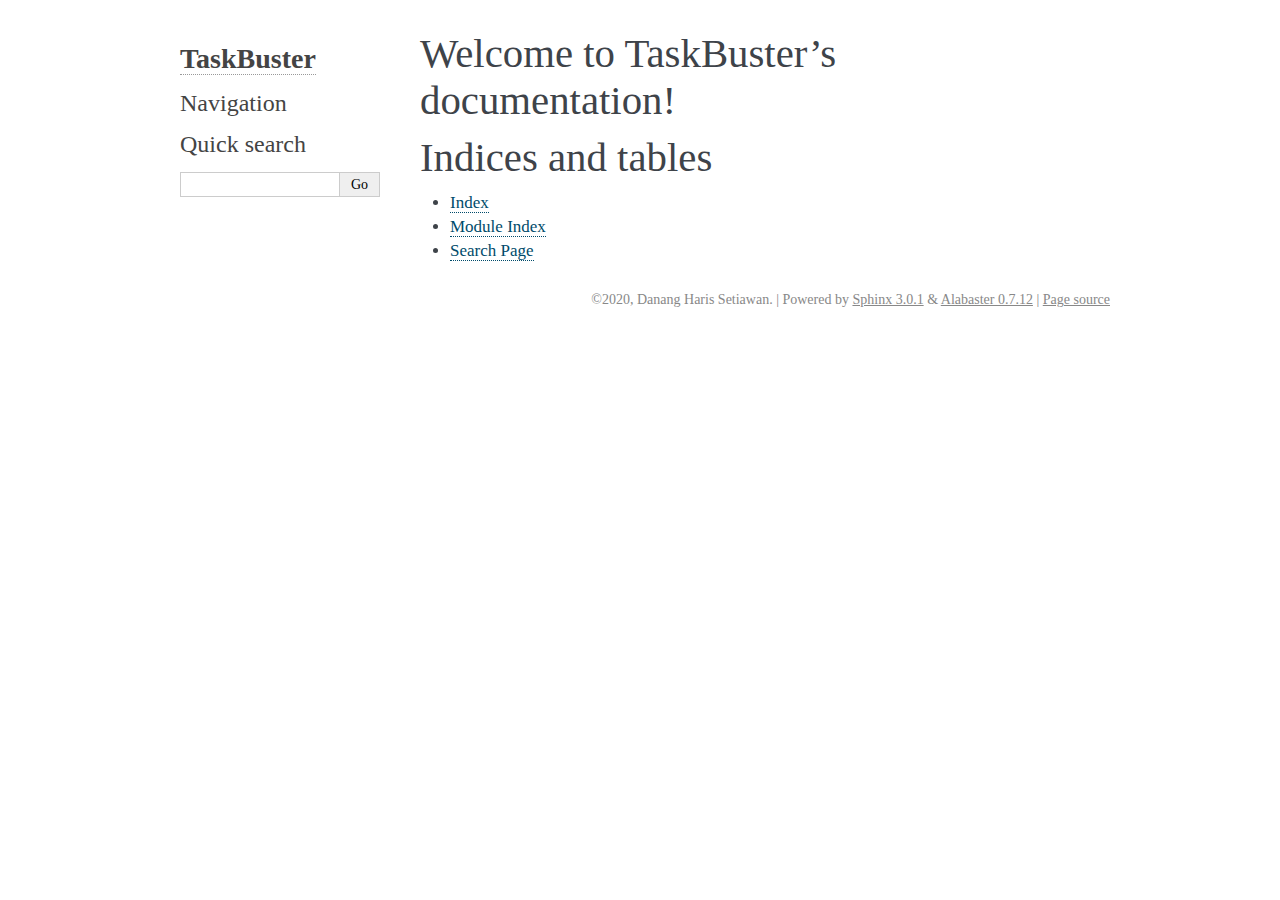
==== _build/html/index.html @ c2665f40 "Sphinx installed and configured" ====
<!DOCTYPE html>

<html>
  <head>
    <meta charset="utf-8" />
    <title>Welcome to TaskBuster’s documentation! &#8212; TaskBuster 0.1 documentation</title>
    <link rel="stylesheet" href="_static/alabaster.css" type="text/css" />
    <link rel="stylesheet" href="_static/pygments.css" type="text/css" />
    <script id="documentation_options" data-url_root="./" src="_static/documentation_options.js"></script>
    <script src="_static/jquery.js"></script>
    <script src="_static/underscore.js"></script>
    <script src="_static/doctools.js"></script>
    <script src="_static/language_data.js"></script>
    <link rel="index" title="Index" href="genindex.html" />
    <link rel="search" title="Search" href="search.html" />
   
  <link rel="stylesheet" href="_static/custom.css" type="text/css" />
  
  
  <meta name="viewport" content="width=device-width, initial-scale=0.9, maximum-scale=0.9" />

  </head><body>
  

    <div class="document">
      <div class="documentwrapper">
        <div class="bodywrapper">
          

          <div class="body" role="main">
            
  <div class="section" id="welcome-to-taskbuster-s-documentation">
<h1>Welcome to TaskBuster’s documentation!<a class="headerlink" href="#welcome-to-taskbuster-s-documentation" title="Permalink to this headline">¶</a></h1>
<div class="toctree-wrapper compound">
</div>
</div>
<div class="section" id="indices-and-tables">
<h1>Indices and tables<a class="headerlink" href="#indices-and-tables" title="Permalink to this headline">¶</a></h1>
<ul class="simple">
<li><p><a class="reference internal" href="genindex.html"><span class="std std-ref">Index</span></a></p></li>
<li><p><a class="reference internal" href="py-modindex.html"><span class="std std-ref">Module Index</span></a></p></li>
<li><p><a class="reference internal" href="search.html"><span class="std std-ref">Search Page</span></a></p></li>
</ul>
</div>


          </div>
          
        </div>
      </div>
      <div class="sphinxsidebar" role="navigation" aria-label="main navigation">
        <div class="sphinxsidebarwrapper">
<h1 class="logo"><a href="#">TaskBuster</a></h1>








<h3>Navigation</h3>

<div class="relations">
<h3>Related Topics</h3>
<ul>
  <li><a href="#">Documentation overview</a><ul>
  </ul></li>
</ul>
</div>
<div id="searchbox" style="display: none" role="search">
  <h3 id="searchlabel">Quick search</h3>
    <div class="searchformwrapper">
    <form class="search" action="search.html" method="get">
      <input type="text" name="q" aria-labelledby="searchlabel" />
      <input type="submit" value="Go" />
    </form>
    </div>
</div>
<script>$('#searchbox').show(0);</script>








        </div>
      </div>
      <div class="clearer"></div>
    </div>
    <div class="footer">
      &copy;2020, Danang Haris Setiawan.
      
      |
      Powered by <a href="http://sphinx-doc.org/">Sphinx 3.0.1</a>
      &amp; <a href="https://github.com/bitprophet/alabaster">Alabaster 0.7.12</a>
      
      |
      <a href="_sources/index.rst.txt"
          rel="nofollow">Page source</a>
    </div>

    

    
  </body>
</html>
---- _build/html/_static/alabaster.css ----
@import url("basic.css");

/* -- page layout ----------------------------------------------------------- */

body {
    font-family: Georgia, serif;
    font-size: 17px;
    background-color: #fff;
    color: #000;
    margin: 0;
    padding: 0;
}


div.document {
    width: 940px;
    margin: 30px auto 0 auto;
}

div.documentwrapper {
    float: left;
    width: 100%;
}

div.bodywrapper {
    margin: 0 0 0 220px;
}

div.sphinxsidebar {
    width: 220px;
    font-size: 14px;
    line-height: 1.5;
}

hr {
    border: 1px solid #B1B4B6;
}

div.body {
    background-color: #fff;
    color: #3E4349;
    padding: 0 30px 0 30px;
}

div.body > .section {
    text-align: left;
}

div.footer {
    width: 940px;
    margin: 20px auto 30px auto;
    font-size: 14px;
    color: #888;
    text-align: right;
}

div.footer a {
    color: #888;
}

p.caption {
    font-family: inherit;
    font-size: inherit;
}


div.relations {
    display: none;
}


div.sphinxsidebar a {
    color: #444;
    text-decoration: none;
    border-bottom: 1px dotted #999;
}

div.sphinxsidebar a:hover {
    border-bottom: 1px solid #999;
}

div.sphinxsidebarwrapper {
    padding: 18px 10px;
}

div.sphinxsidebarwrapper p.logo {
    padding: 0;
    margin: -10px 0 0 0px;
    text-align: center;
}

div.sphinxsidebarwrapper h1.logo {
    margin-top: -10px;
    text-align: center;
    margin-bottom: 5px;
    text-align: left;
}

div.sphinxsidebarwrapper h1.logo-name {
    margin-top: 0px;
}

div.sphinxsidebarwrapper p.blurb {
    margin-top: 0;
    font-style: normal;
}

div.sphinxsidebar h3,
div.sphinxsidebar h4 {
    font-family: Georgia, serif;
    color: #444;
    font-size: 24px;
    font-weight: normal;
    margin: 0 0 5px 0;
    padding: 0;
}

div.sphinxsidebar h4 {
    font-size: 20px;
}

div.sphinxsidebar h3 a {
    color: #444;
}

div.sphinxsidebar p.logo a,
div.sphinxsidebar h3 a,
div.sphinxsidebar p.logo a:hover,
div.sphinxsidebar h3 a:hover {
    border: none;
}

div.sphinxsidebar p {
    color: #555;
    margin: 10px 0;
}

div.sphinxsidebar ul {
    margin: 10px 0;
    padding: 0;
    color: #000;
}

div.sphinxsidebar ul li.toctree-l1 > a {
    font-size: 120%;
}

div.sphinxsidebar ul li.toctree-l2 > a {
    font-size: 110%;
}

div.sphinxsidebar input {
    border: 1px solid #CCC;
    font-family: Georgia, serif;
    font-size: 1em;
}

div.sphinxsidebar hr {
    border: none;
    height: 1px;
    color: #AAA;
    background: #AAA;

    text-align: left;
    margin-left: 0;
    width: 50%;
}

div.sphinxsidebar .badge {
    border-bottom: none;
}

div.sphinxsidebar .badge:hover {
    border-bottom: none;
}

/* To address an issue with donation coming after search */
div.sphinxsidebar h3.donation {
    margin-top: 10px;
}

/* -- body styles ----------------------------------------------------------- */

a {
    color: #004B6B;
    text-decoration: underline;
}

a:hover {
    color: #6D4100;
    text-decoration: underline;
}

div.body h1,
div.body h2,
div.body h3,
div.body h4,
div.body h5,
div.body h6 {
    font-family: Georgia, serif;
    font-weight: normal;
    margin: 30px 0px 10px 0px;
    padding: 0;
}

div.body h1 { margin-top: 0; padding-top: 0; font-size: 240%; }
div.body h2 { font-size: 180%; }
div.body h3 { font-size: 150%; }
div.body h4 { font-size: 130%; }
div.body h5 { font-size: 100%; }
div.body h6 { font-size: 100%; }

a.headerlink {
    color: #DDD;
    padding: 0 4px;
    text-decoration: none;
}

a.headerlink:hover {
    color: #444;
    background: #EAEAEA;
}

div.body p, div.body dd, div.body li {
    line-height: 1.4em;
}

div.admonition {
    margin: 20px 0px;
    padding: 10px 30px;
    background-color: #EEE;
    border: 1px solid #CCC;
}

div.admonition tt.xref, div.admonition code.xref, div.admonition a tt {
    background-color: #FBFBFB;
    border-bottom: 1px solid #fafafa;
}

div.admonition p.admonition-title {
    font-family: Georgia, serif;
    font-weight: normal;
    font-size: 24px;
    margin: 0 0 10px 0;
    padding: 0;
    line-height: 1;
}

div.admonition p.last {
    margin-bottom: 0;
}

div.highlight {
    background-color: #fff;
}

dt:target, .highlight {
    background: #FAF3E8;
}

div.warning {
    background-color: #FCC;
    border: 1px solid #FAA;
}

div.danger {
    background-color: #FCC;
    border: 1px solid #FAA;
    -moz-box-shadow: 2px 2px 4px #D52C2C;
    -webkit-box-shadow: 2px 2px 4px #D52C2C;
    box-shadow: 2px 2px 4px #D52C2C;
}

div.error {
    background-color: #FCC;
    border: 1px solid #FAA;
    -moz-box-shadow: 2px 2px 4px #D52C2C;
    -webkit-box-shadow: 2px 2px 4px #D52C2C;
    box-shadow: 2px 2px 4px #D52C2C;
}

div.caution {
    background-color: #FCC;
    border: 1px solid #FAA;
}

div.attention {
    background-color: #FCC;
    border: 1px solid #FAA;
}

div.important {
    background-color: #EEE;
    border: 1px solid #CCC;
}

div.note {
    background-color: #EEE;
    border: 1px solid #CCC;
}

div.tip {
    background-color: #EEE;
    border: 1px solid #CCC;
}

div.hint {
    background-color: #EEE;
    border: 1px solid #CCC;
}

div.seealso {
    background-color: #EEE;
    border: 1px solid #CCC;
}

div.topic {
    background-color: #EEE;
}

p.admonition-title {
    display: inline;
}

p.admonition-title:after {
    content: ":";
}

pre, tt, code {
    font-family: 'Consolas', 'Menlo', 'DejaVu Sans Mono', 'Bitstream Vera Sans Mono', monospace;
    font-size: 0.9em;
}

.hll {
    background-color: #FFC;
    margin: 0 -12px;
    padding: 0 12px;
    display: block;
}

img.screenshot {
}

tt.descname, tt.descclassname, code.descname, code.descclassname {
    font-size: 0.95em;
}

tt.descname, code.descname {
    padding-right: 0.08em;
}

img.screenshot {
    -moz-box-shadow: 2px 2px 4px #EEE;
    -webkit-box-shadow: 2px 2px 4px #EEE;
    box-shadow: 2px 2px 4px #EEE;
}

table.docutils {
    border: 1px solid #888;
    -moz-box-shadow: 2px 2px 4px #EEE;
    -webkit-box-shadow: 2px 2px 4px #EEE;
    box-shadow: 2px 2px 4px #EEE;
}

table.docutils td, table.docutils th {
    border: 1px solid #888;
    padding: 0.25em 0.7em;
}

table.field-list, table.footnote {
    border: none;
    -moz-box-shadow: none;
    -webkit-box-shadow: none;
    box-shadow: none;
}

table.footnote {
    margin: 15px 0;
    width: 100%;
    border: 1px solid #EEE;
    background: #FDFDFD;
    font-size: 0.9em;
}

table.footnote + table.footnote {
    margin-top: -15px;
    border-top: none;
}

table.field-list th {
    padding: 0 0.8em 0 0;
}

table.field-list td {
    padding: 0;
}

table.field-list p {
    margin-bottom: 0.8em;
}

/* Cloned from
 * https://github.com/sphinx-doc/sphinx/commit/ef60dbfce09286b20b7385333d63a60321784e68
 */
.field-name {
    -moz-hyphens: manual;
    -ms-hyphens: manual;
    -webkit-hyphens: manual;
    hyphens: manual;
}

table.footnote td.label {
    width: .1px;
    padding: 0.3em 0 0.3em 0.5em;
}

table.footnote td {
    padding: 0.3em 0.5em;
}

dl {
    margin: 0;
    padding: 0;
}

dl dd {
    margin-left: 30px;
}

blockquote {
    margin: 0 0 0 30px;
    padding: 0;
}

ul, ol {
    /* Matches the 30px from the narrow-screen "li > ul" selector below */
    margin: 10px 0 10px 30px;
    padding: 0;
}

pre {
    background: #EEE;
    padding: 7px 30px;
    margin: 15px 0px;
    line-height: 1.3em;
}

div.viewcode-block:target {
    background: #ffd;
}

dl pre, blockquote pre, li pre {
    margin-left: 0;
    padding-left: 30px;
}

tt, code {
    background-color: #ecf0f3;
    color: #222;
    /* padding: 1px 2px; */
}

tt.xref, code.xref, a tt {
    background-color: #FBFBFB;
    border-bottom: 1px solid #fff;
}

a.reference {
    text-decoration: none;
    border-bottom: 1px dotted #004B6B;
}

/* Don't put an underline on images */
a.image-reference, a.image-reference:hover {
    border-bottom: none;
}

a.reference:hover {
    border-bottom: 1px solid #6D4100;
}

a.footnote-reference {
    text-decoration: none;
    font-size: 0.7em;
    vertical-align: top;
    border-bottom: 1px dotted #004B6B;
}

a.footnote-reference:hover {
    border-bottom: 1px solid #6D4100;
}

a:hover tt, a:hover code {
    background: #EEE;
}


@media screen and (max-width: 870px) {

    div.sphinxsidebar {
    	display: none;
    }

    div.document {
       width: 100%;

    }

    div.documentwrapper {
    	margin-left: 0;
    	margin-top: 0;
    	margin-right: 0;
    	margin-bottom: 0;
    }

    div.bodywrapper {
    	margin-top: 0;
    	margin-right: 0;
    	margin-bottom: 0;
    	margin-left: 0;
    }

    ul {
    	margin-left: 0;
    }

	li > ul {
        /* Matches the 30px from the "ul, ol" selector above */
		margin-left: 30px;
	}

    .document {
    	width: auto;
    }

    .footer {
    	width: auto;
    }

    .bodywrapper {
    	margin: 0;
    }

    .footer {
    	width: auto;
    }

    .github {
        display: none;
    }



}



@media screen and (max-width: 875px) {

    body {
        margin: 0;
        padding: 20px 30px;
    }

    div.documentwrapper {
        float: none;
        background: #fff;
    }

    div.sphinxsidebar {
        display: block;
        float: none;
        width: 102.5%;
        margin: 50px -30px -20px -30px;
        padding: 10px 20px;
        background: #333;
        color: #FFF;
    }

    div.sphinxsidebar h3, div.sphinxsidebar h4, div.sphinxsidebar p,
    div.sphinxsidebar h3 a {
        color: #fff;
    }

    div.sphinxsidebar a {
        color: #AAA;
    }

    div.sphinxsidebar p.logo {
        display: none;
    }

    div.document {
        width: 100%;
        margin: 0;
    }

    div.footer {
        display: none;
    }

    div.bodywrapper {
        margin: 0;
    }

    div.body {
        min-height: 0;
        padding: 0;
    }

    .rtd_doc_footer {
        display: none;
    }

    .document {
        width: auto;
    }

    .footer {
        width: auto;
    }

    .footer {
        width: auto;
    }

    .github {
        display: none;
    }
}


/* misc. */

.revsys-inline {
    display: none!important;
}

/* Make nested-list/multi-paragraph items look better in Releases changelog
 * pages. Without this, docutils' magical list fuckery causes inconsistent
 * formatting between different release sub-lists.
 */
div#changelog > div.section > ul > li > p:only-child {
    margin-bottom: 0;
}

/* Hide fugly table cell borders in ..bibliography:: directive output */
table.docutils.citation, table.docutils.citation td, table.docutils.citation th {
  border: none;
  /* Below needed in some edge cases; if not applied, bottom shadows appear */
  -moz-box-shadow: none;
  -webkit-box-shadow: none;
  box-shadow: none;
}


/* relbar */

.related {
    line-height: 30px;
    width: 100%;
    font-size: 0.9rem;
}

.related.top {
    border-bottom: 1px solid #EEE;
    margin-bottom: 20px;
}

.related.bottom {
    border-top: 1px solid #EEE;
}

.related ul {
    padding: 0;
    margin: 0;
    list-style: none;
}

.related li {
    display: inline;
}

nav#rellinks {
    float: right;
}

nav#rellinks li+li:before {
    content: "|";
}

nav#breadcrumbs li+li:before {
    content: "\00BB";
}

/* Hide certain items when printing */
@media print {
    div.related {
        display: none;
    }
}
---- _build/html/_static/pygments.css ----
.highlight .hll { background-color: #ffffcc }
.highlight  { background: #f8f8f8; }
.highlight .c { color: #8f5902; font-style: italic } /* Comment */
.highlight .err { color: #a40000; border: 1px solid #ef2929 } /* Error */
.highlight .g { color: #000000 } /* Generic */
.highlight .k { color: #004461; font-weight: bold } /* Keyword */
.highlight .l { color: #000000 } /* Literal */
.highlight .n { color: #000000 } /* Name */
.highlight .o { color: #582800 } /* Operator */
.highlight .x { color: #000000 } /* Other */
.highlight .p { color: #000000; font-weight: bold } /* Punctuation */
.highlight .ch { color: #8f5902; font-style: italic } /* Comment.Hashbang */
.highlight .cm { color: #8f5902; font-style: italic } /* Comment.Multiline */
.highlight .cp { color: #8f5902 } /* Comment.Preproc */
.highlight .cpf { color: #8f5902; font-style: italic } /* Comment.PreprocFile */
.highlight .c1 { color: #8f5902; font-style: italic } /* Comment.Single */
.highlight .cs { color: #8f5902; font-style: italic } /* Comment.Special */
.highlight .gd { color: #a40000 } /* Generic.Deleted */
.highlight .ge { color: #000000; font-style: italic } /* Generic.Emph */
.highlight .gr { color: #ef2929 } /* Generic.Error */
.highlight .gh { color: #000080; font-weight: bold } /* Generic.Heading */
.highlight .gi { color: #00A000 } /* Generic.Inserted */
.highlight .go { color: #888888 } /* Generic.Output */
.highlight .gp { color: #745334 } /* Generic.Prompt */
.highlight .gs { color: #000000; font-weight: bold } /* Generic.Strong */
.highlight .gu { color: #800080; font-weight: bold } /* Generic.Subheading */
.highlight .gt { color: #a40000; font-weight: bold } /* Generic.Traceback */
.highlight .kc { color: #004461; font-weight: bold } /* Keyword.Constant */
.highlight .kd { color: #004461; font-weight: bold } /* Keyword.Declaration */
.highlight .kn { color: #004461; font-weight: bold } /* Keyword.Namespace */
.highlight .kp { color: #004461; font-weight: bold } /* Keyword.Pseudo */
.highlight .kr { color: #004461; font-weight: bold } /* Keyword.Reserved */
.highlight .kt { color: #004461; font-weight: bold } /* Keyword.Type */
.highlight .ld { color: #000000 } /* Literal.Date */
.highlight .m { color: #990000 } /* Literal.Number */
.highlight .s { color: #4e9a06 } /* Literal.String */
.highlight .na { color: #c4a000 } /* Name.Attribute */
.highlight .nb { color: #004461 } /* Name.Builtin */
.highlight .nc { color: #000000 } /* Name.Class */
.highlight .no { color: #000000 } /* Name.Constant */
.highlight .nd { color: #888888 } /* Name.Decorator */
.highlight .ni { color: #ce5c00 } /* Name.Entity */
.highlight .ne { color: #cc0000; font-weight: bold } /* Name.Exception */
.highlight .nf { color: #000000 } /* Name.Function */
.highlight .nl { color: #f57900 } /* Name.Label */
.highlight .nn { color: #000000 } /* Name.Namespace */
.highlight .nx { color: #000000 } /* Name.Other */
.highlight .py { color: #000000 } /* Name.Property */
.highlight .nt { color: #004461; font-weight: bold } /* Name.Tag */
.highlight .nv { color: #000000 } /* Name.Variable */
.highlight .ow { color: #004461; font-weight: bold } /* Operator.Word */
.highlight .w { color: #f8f8f8; text-decoration: underline } /* Text.Whitespace */
.highlight .mb { color: #990000 } /* Literal.Number.Bin */
.highlight .mf { color: #990000 } /* Literal.Number.Float */
.highlight .mh { color: #990000 } /* Literal.Number.Hex */
.highlight .mi { color: #990000 } /* Literal.Number.Integer */
.highlight .mo { color: #990000 } /* Literal.Number.Oct */
.highlight .sa { color: #4e9a06 } /* Literal.String.Affix */
.highlight .sb { color: #4e9a06 } /* Literal.String.Backtick */
.highlight .sc { color: #4e9a06 } /* Literal.String.Char */
.highlight .dl { color: #4e9a06 } /* Literal.String.Delimiter */
.highlight .sd { color: #8f5902; font-style: italic } /* Literal.String.Doc */
.highlight .s2 { color: #4e9a06 } /* Literal.String.Double */
.highlight .se { color: #4e9a06 } /* Literal.String.Escape */
.highlight .sh { color: #4e9a06 } /* Literal.String.Heredoc */
.highlight .si { color: #4e9a06 } /* Literal.String.Interpol */
.highlight .sx { color: #4e9a06 } /* Literal.String.Other */
.highlight .sr { color: #4e9a06 } /* Literal.String.Regex */
.highlight .s1 { color: #4e9a06 } /* Literal.String.Single */
.highlight .ss { color: #4e9a06 } /* Literal.String.Symbol */
.highlight .bp { color: #3465a4 } /* Name.Builtin.Pseudo */
.highlight .fm { color: #000000 } /* Name.Function.Magic */
.highlight .vc { color: #000000 } /* Name.Variable.Class */
.highlight .vg { color: #000000 } /* Name.Variable.Global */
.highlight .vi { color: #000000 } /* Name.Variable.Instance */
.highlight .vm { color: #000000 } /* Name.Variable.Magic */
.highlight .il { color: #990000 } /* Literal.Number.Integer.Long */
---- _build/html/_static/custom.css ----
/* This file intentionally left blank. */
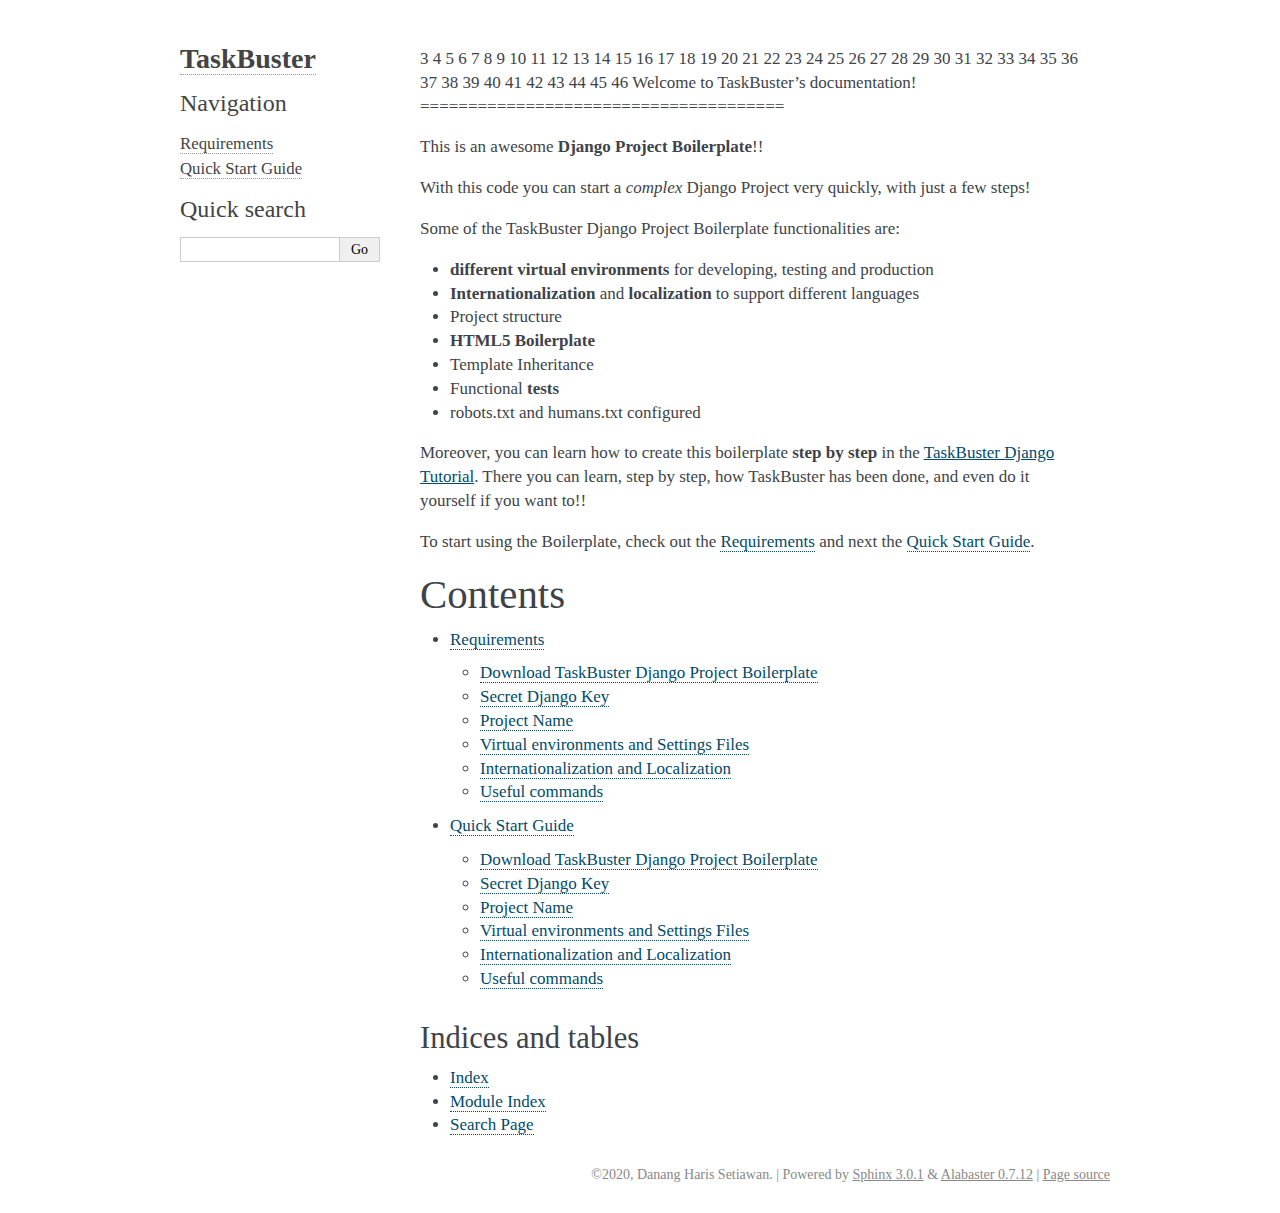
==== commit c13704a6: "Documentation ready" ====
--- a/_build/html/index.html
+++ b/_build/html/index.html
@@ -4,7 +4,7 @@
 <html>
   <head>
     <meta charset="utf-8" />
-    <title>Welcome to TaskBuster’s documentation! &#8212; TaskBuster 0.1 documentation</title>
+    <title>Contents &#8212; TaskBuster 0.1 documentation</title>
     <link rel="stylesheet" href="_static/alabaster.css" type="text/css" />
     <link rel="stylesheet" href="_static/pygments.css" type="text/css" />
     <script id="documentation_options" data-url_root="./" src="_static/documentation_options.js"></script>
@@ -14,6 +14,7 @@
     <script src="_static/language_data.js"></script>
     <link rel="index" title="Index" href="genindex.html" />
     <link rel="search" title="Search" href="search.html" />
+    <link rel="next" title="Requirements" href="requirements.html" />
    
   <link rel="stylesheet" href="_static/custom.css" type="text/css" />
   
@@ -30,18 +31,103 @@
 
           <div class="body" role="main">
             
-  <div class="section" id="welcome-to-taskbuster-s-documentation">
-<h1>Welcome to TaskBuster’s documentation!<a class="headerlink" href="#welcome-to-taskbuster-s-documentation" title="Permalink to this headline">¶</a></h1>
+  <p>3
+4
+5
+6
+7
+8
+9
+10
+11
+12
+13
+14
+15
+16
+17
+18
+19
+20
+21
+22
+23
+24
+25
+26
+27
+28
+29
+30
+31
+32
+33
+34
+35
+36
+37
+38
+39
+40
+41
+42
+43
+44
+45
+46
+Welcome to TaskBuster’s documentation!
+======================================</p>
+<p>This is an awesome <strong>Django Project Boilerplate</strong>!!</p>
+<p>With this code you can start a <em>complex</em> Django Project
+very quickly, with just a few steps!</p>
+<p>Some of the TaskBuster Django Project Boilerplate functionalities are:</p>
+<ul class="simple">
+<li><p><strong>different virtual environments</strong> for developing, testing and production</p></li>
+<li><p><strong>Internationalization</strong> and <strong>localization</strong> to support different languages</p></li>
+<li><p>Project structure</p></li>
+<li><p><strong>HTML5 Boilerplate</strong></p></li>
+<li><p>Template Inheritance</p></li>
+<li><p>Functional <strong>tests</strong></p></li>
+<li><p>robots.txt and humans.txt configured</p></li>
+</ul>
+<p>Moreover, you can learn how to create this boilerplate <strong>step by step</strong>
+in the <a href="http://marinamele.com/taskbuster-django-tutorial"
+target="_blank">TaskBuster Django Tutorial</a>. There you can learn, step by step, how
+TaskBuster has been done, and even do it yourself if you want to!!</p>
+<p>To start using the Boilerplate, check out the <a class="reference internal" href="requirements.html"><span class="doc">Requirements</span></a>
+and next the <a class="reference internal" href="quick_start.html"><span class="doc">Quick Start Guide</span></a>.</p>
+<div class="section" id="contents">
+<h1>Contents<a class="headerlink" href="#contents" title="Permalink to this headline">¶</a></h1>
 <div class="toctree-wrapper compound">
-</div>
+<ul>
+<li class="toctree-l1"><a class="reference internal" href="requirements.html">Requirements</a><ul>
+<li class="toctree-l2"><a class="reference internal" href="requirements.html#download-taskbuster-django-project-boilerplate">Download TaskBuster Django Project Boilerplate</a></li>
+<li class="toctree-l2"><a class="reference internal" href="requirements.html#secret-django-key">Secret Django Key</a></li>
+<li class="toctree-l2"><a class="reference internal" href="requirements.html#project-name">Project Name</a></li>
+<li class="toctree-l2"><a class="reference internal" href="requirements.html#virtual-environments-and-settings-files">Virtual environments and Settings Files</a></li>
+<li class="toctree-l2"><a class="reference internal" href="requirements.html#internationalization-and-localization">Internationalization and Localization</a></li>
+<li class="toctree-l2"><a class="reference internal" href="requirements.html#useful-commands">Useful commands</a></li>
+</ul>
+</li>
+<li class="toctree-l1"><a class="reference internal" href="quick_start.html">Quick Start Guide</a><ul>
+<li class="toctree-l2"><a class="reference internal" href="quick_start.html#download-taskbuster-django-project-boilerplate">Download TaskBuster Django Project Boilerplate</a></li>
+<li class="toctree-l2"><a class="reference internal" href="quick_start.html#secret-django-key">Secret Django Key</a></li>
+<li class="toctree-l2"><a class="reference internal" href="quick_start.html#project-name">Project Name</a></li>
+<li class="toctree-l2"><a class="reference internal" href="quick_start.html#virtual-environments-and-settings-files">Virtual environments and Settings Files</a></li>
+<li class="toctree-l2"><a class="reference internal" href="quick_start.html#internationalization-and-localization">Internationalization and Localization</a></li>
+<li class="toctree-l2"><a class="reference internal" href="quick_start.html#useful-commands">Useful commands</a></li>
+</ul>
+</li>
+</ul>
 </div>
 <div class="section" id="indices-and-tables">
-<h1>Indices and tables<a class="headerlink" href="#indices-and-tables" title="Permalink to this headline">¶</a></h1>
+<h2>Indices and tables<a class="headerlink" href="#indices-and-tables" title="Permalink to this headline">¶</a></h2>
 <ul class="simple">
 <li><p><a class="reference internal" href="genindex.html"><span class="std std-ref">Index</span></a></p></li>
 <li><p><a class="reference internal" href="py-modindex.html"><span class="std std-ref">Module Index</span></a></p></li>
 <li><p><a class="reference internal" href="search.html"><span class="std std-ref">Search Page</span></a></p></li>
 </ul>
+</div>
 </div>
 
 
@@ -61,11 +147,16 @@
 
 
 <h3>Navigation</h3>
+<ul>
+<li class="toctree-l1"><a class="reference internal" href="requirements.html">Requirements</a></li>
+<li class="toctree-l1"><a class="reference internal" href="quick_start.html">Quick Start Guide</a></li>
+</ul>
 
 <div class="relations">
 <h3>Related Topics</h3>
 <ul>
   <li><a href="#">Documentation overview</a><ul>
+      <li>Next: <a href="requirements.html" title="next chapter">Requirements</a></li>
   </ul></li>
 </ul>
 </div>
